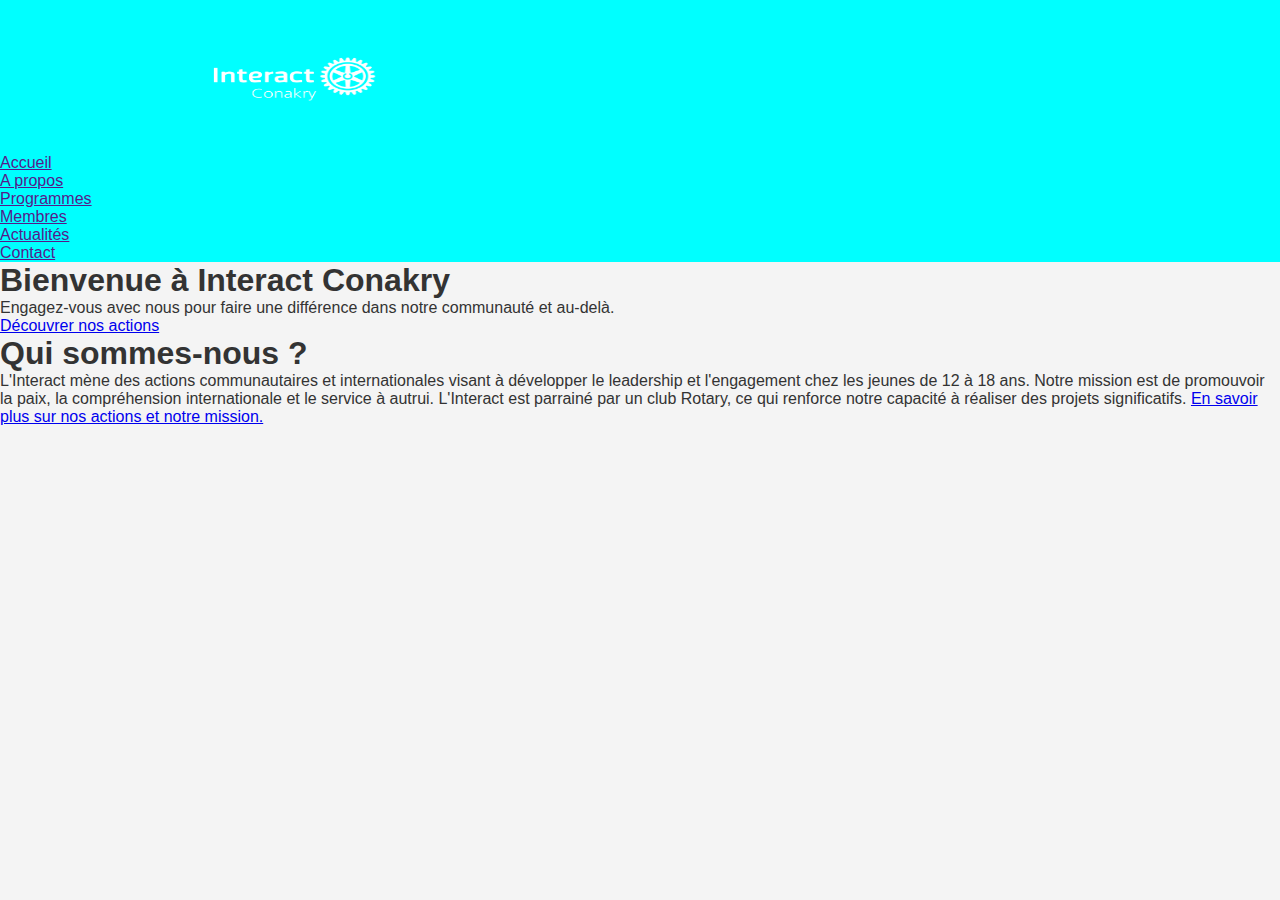
==== index.html @ 06c4cf8e "Création de la section hero" ====
<!DOCTYPE html>
<html lang="en">
<head>
    <meta charset="UTF-8">
    <meta name="viewport" content="width=device-width, initial-scale=1.0">
    <link rel="stylesheet" href="styles/styles.css">
    <title>Accueil | Interact Conakry</title>
</head>
<body>  
    <header>
        <nav>
            <div class="logo>">
                <img src="res/img/logo.png" alt="Logo Interact Conakry">
            </div>
            <div class="nav-bar">
                <ul>
                    <li><a href="">Accueil</a></li>
                    <li><a href="">A propos</a></li>
                    <li><a href="">Programmes</a></li>
                    <li><a href="">Membres</a></li>
                    <li><a href="">Actualités</a></li>
                    <li><a href="">Contact</a></li>
                </ul>
            </div>
        </nav>
    </header>
    <main>
        <section class="hero">
    <div class="hero-content">
        <h1>Bienvenue à Interact Conakry</h1>
        <p>Engagez-vous avec nous pour faire une différence dans notre communauté et au-delà.</p>
        <a href="#" class="btn-primary">Découvrer nos actions</a>
    </div>
        </section>
        <section class="about">
            <h1>Qui sommes-nous ?</h1>
            <p>L'Interact mène des actions communautaires et internationales visant à développer le leadership et l'engagement chez les jeunes de 12 à 18 ans. Notre mission est de promouvoir la paix, la compréhension internationale et le service à autrui. L'Interact est parrainé par un club Rotary, ce qui renforce notre capacité à réaliser des projets significatifs. <a href="#">En savoir plus sur nos actions et notre mission.</a></p>
        </section>
        <section class="news">
        </section>
    </main>
</html>
---- styles/styles.css ----
* {
    margin: 0;
    padding: 0;
    box-sizing: border-box;
}
body {
    margin: 0;
    padding: 0;
    font-family: Arial, sans-serif;
    background-color: #f4f4f4;
    color: #333;
}

header {
    background-color: cyan;
}

img {
    width: 400px;
    height: 150px;
}
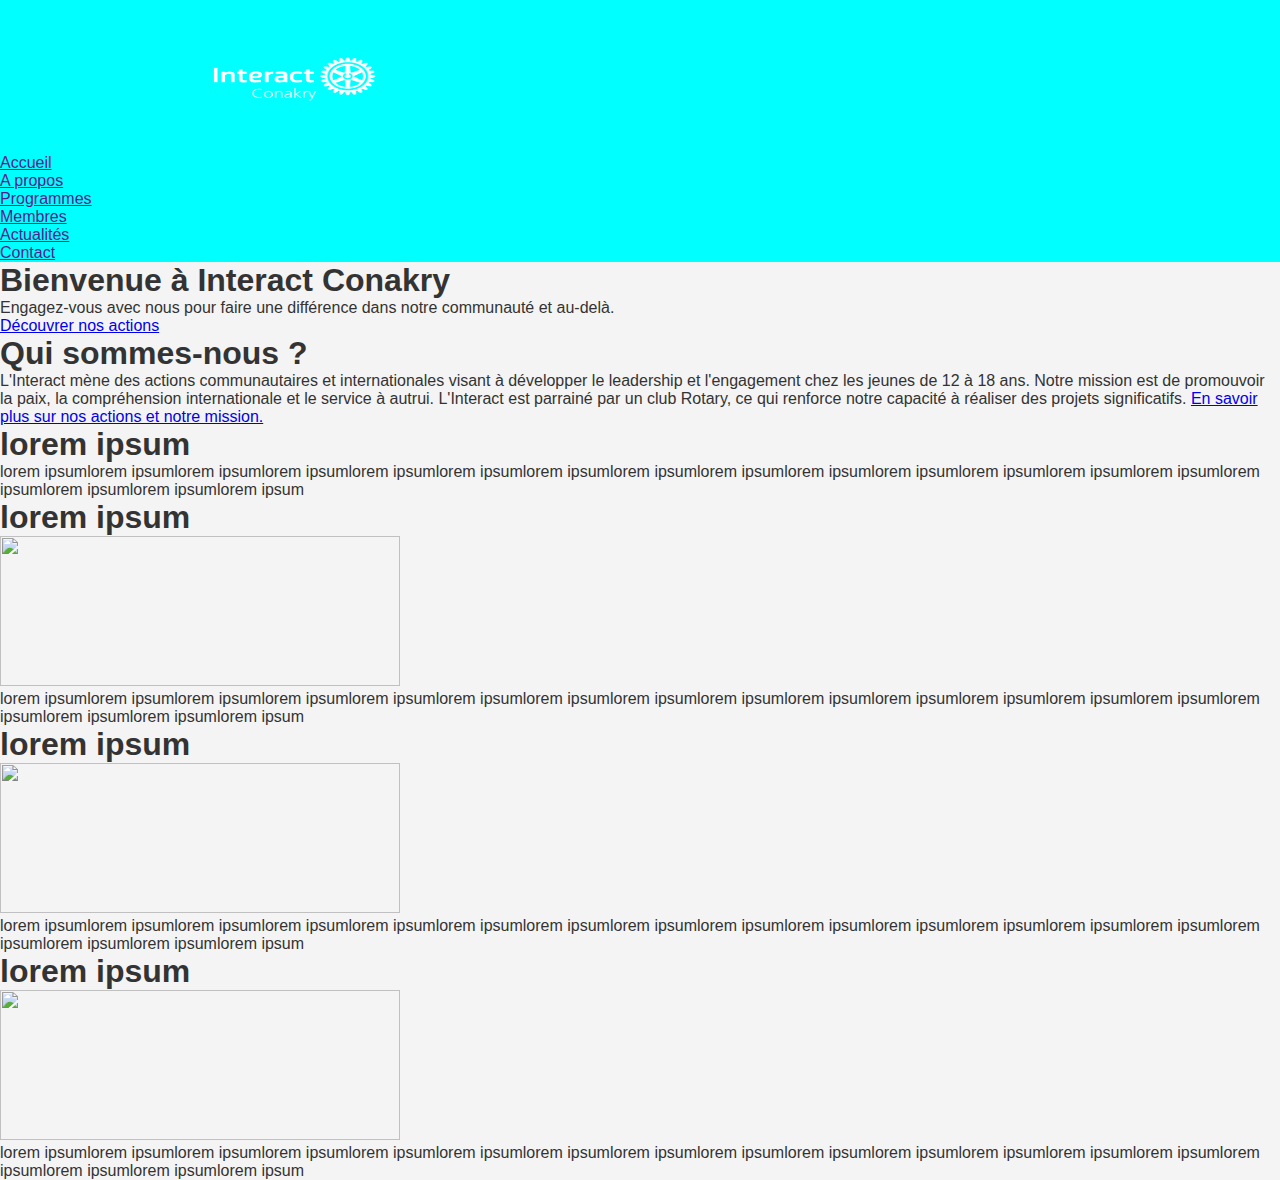
==== commit 3ead7add: "juste a change" ====
--- a/index.html
+++ b/index.html
@@ -37,6 +37,29 @@
             <p>L'Interact mène des actions communautaires et internationales visant à développer le leadership et l'engagement chez les jeunes de 12 à 18 ans. Notre mission est de promouvoir la paix, la compréhension internationale et le service à autrui. L'Interact est parrainé par un club Rotary, ce qui renforce notre capacité à réaliser des projets significatifs. <a href="#">En savoir plus sur nos actions et notre mission.</a></p>
         </section>
         <section class="news">
+            <div class="new">
+                <h1>lorem ipsum</h1>
+                <p>lorem ipsumlorem ipsumlorem ipsumlorem ipsumlorem ipsumlorem ipsumlorem ipsumlorem ipsumlorem ipsumlorem ipsumlorem ipsumlorem ipsumlorem ipsumlorem ipsumlorem ipsumlorem ipsumlorem ipsumlorem ipsum</p>
+            </div>
+
+            <div class="new">
+                <h1>lorem ipsum</h1>
+                <img alt="" src="res/img/img.png">
+                <p>lorem ipsumlorem ipsumlorem ipsumlorem ipsumlorem ipsumlorem ipsumlorem ipsumlorem ipsumlorem ipsumlorem ipsumlorem ipsumlorem ipsumlorem ipsumlorem ipsumlorem ipsumlorem ipsumlorem ipsumlorem ipsum</p>
+            </div>
+
+            <div class="new">
+                <h1>lorem ipsum</h1>
+                <img alt="" src="res/img/img;png">
+                <p>lorem ipsumlorem ipsumlorem ipsumlorem ipsumlorem ipsumlorem ipsumlorem ipsumlorem ipsumlorem ipsumlorem ipsumlorem ipsumlorem ipsumlorem ipsumlorem ipsumlorem ipsumlorem ipsumlorem ipsumlorem ipsum</p>
+            </div>
+
+            <div class="new">
+                <h1>lorem ipsum</h1>
+                <img alt="" src="res/img/img.png">
+                <p>lorem ipsumlorem ipsumlorem ipsumlorem ipsumlorem ipsumlorem ipsumlorem ipsumlorem ipsumlorem ipsumlorem ipsumlorem ipsumlorem ipsumlorem ipsumlorem ipsumlorem ipsumlorem ipsumlorem ipsumlorem ipsum</p>
+            </div>
+            
         </section>
     </main>
 </html>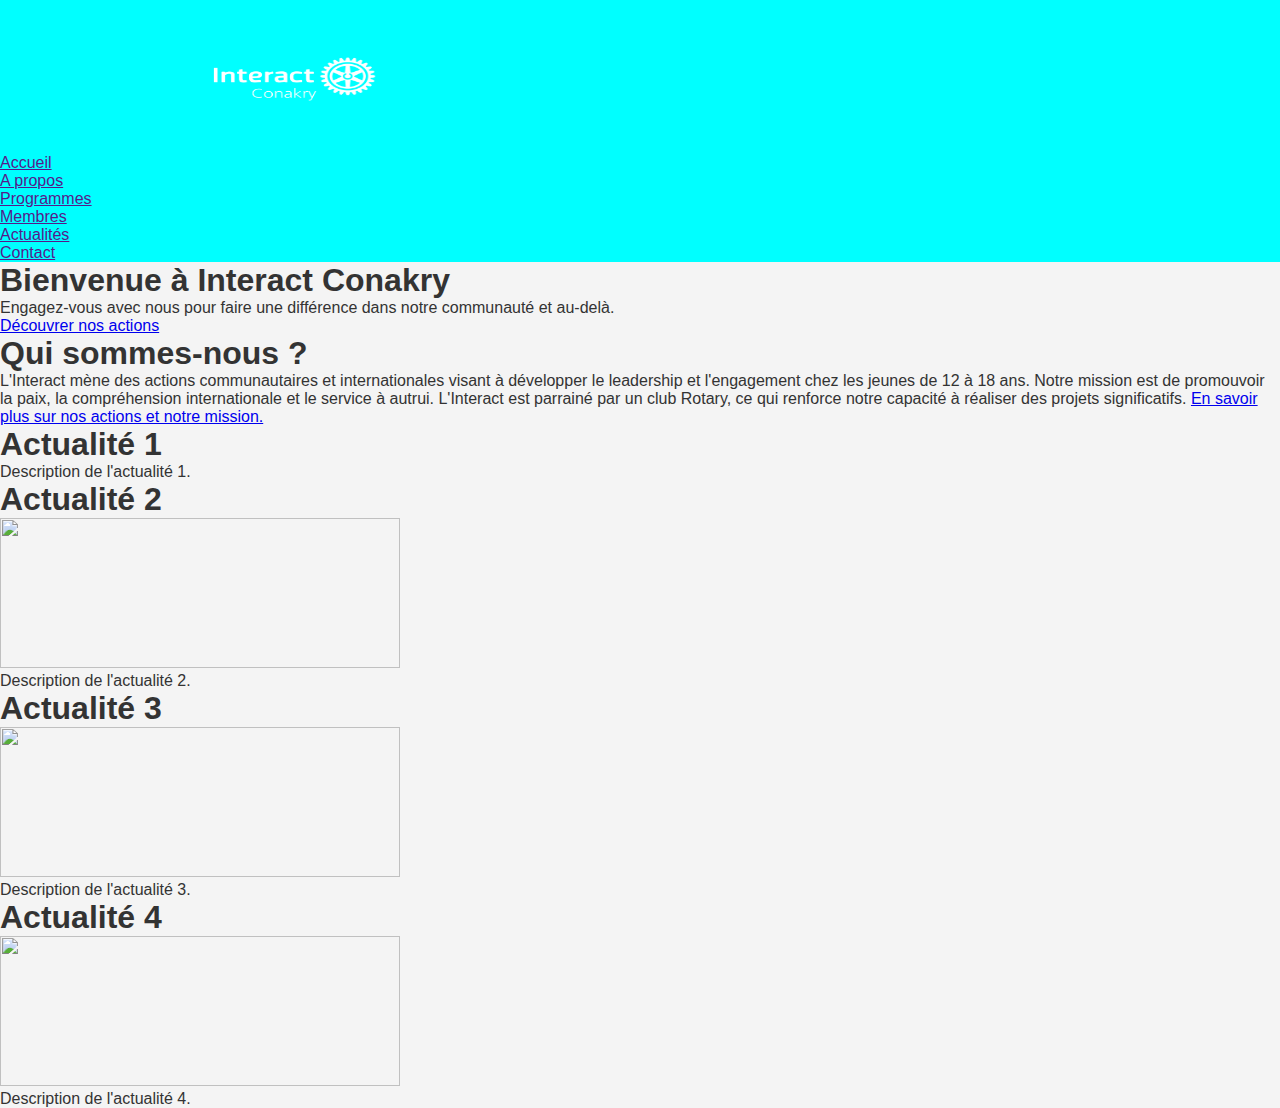
==== commit 3fe61a12: "Création du ROADMAP" ====
--- a/index.html
+++ b/index.html
@@ -9,7 +9,7 @@
 <body>  
     <header>
         <nav>
-            <div class="logo>">
+            <div class="logo">
                 <img src="res/img/logo.png" alt="Logo Interact Conakry">
             </div>
             <div class="nav-bar">
@@ -26,11 +26,11 @@
     </header>
     <main>
         <section class="hero">
-    <div class="hero-content">
-        <h1>Bienvenue à Interact Conakry</h1>
-        <p>Engagez-vous avec nous pour faire une différence dans notre communauté et au-delà.</p>
-        <a href="#" class="btn-primary">Découvrer nos actions</a>
-    </div>
+            <div class="hero-content">
+                <h1>Bienvenue à Interact Conakry</h1>
+                <p>Engagez-vous avec nous pour faire une différence dans notre communauté et au-delà.</p>
+                <a href="#" class="btn-primary">Découvrer nos actions</a>
+            </div>
         </section>
         <section class="about">
             <h1>Qui sommes-nous ?</h1>
@@ -38,28 +38,28 @@
         </section>
         <section class="news">
             <div class="new">
-                <h1>lorem ipsum</h1>
-                <p>lorem ipsumlorem ipsumlorem ipsumlorem ipsumlorem ipsumlorem ipsumlorem ipsumlorem ipsumlorem ipsumlorem ipsumlorem ipsumlorem ipsumlorem ipsumlorem ipsumlorem ipsumlorem ipsumlorem ipsumlorem ipsum</p>
+                <h1>Actualité 1</h1>
+                <p>Description de l'actualité 1.</p>
             </div>
 
             <div class="new">
-                <h1>lorem ipsum</h1>
+                <h1>Actualité 2</h1>
                 <img alt="" src="res/img/img.png">
-                <p>lorem ipsumlorem ipsumlorem ipsumlorem ipsumlorem ipsumlorem ipsumlorem ipsumlorem ipsumlorem ipsumlorem ipsumlorem ipsumlorem ipsumlorem ipsumlorem ipsumlorem ipsumlorem ipsumlorem ipsumlorem ipsum</p>
+                <p>Description de l'actualité 2.</p>
             </div>
 
             <div class="new">
-                <h1>lorem ipsum</h1>
-                <img alt="" src="res/img/img;png">
-                <p>lorem ipsumlorem ipsumlorem ipsumlorem ipsumlorem ipsumlorem ipsumlorem ipsumlorem ipsumlorem ipsumlorem ipsumlorem ipsumlorem ipsumlorem ipsumlorem ipsumlorem ipsumlorem ipsumlorem ipsumlorem ipsum</p>
+                <h1>Actualité 3</h1>
+                <img alt="" src="res/img/img.png">
+                <p>Description de l'actualité 3.</p>
             </div>
 
             <div class="new">
-                <h1>lorem ipsum</h1>
+                <h1>Actualité 4</h1>
                 <img alt="" src="res/img/img.png">
-                <p>lorem ipsumlorem ipsumlorem ipsumlorem ipsumlorem ipsumlorem ipsumlorem ipsumlorem ipsumlorem ipsumlorem ipsumlorem ipsumlorem ipsumlorem ipsumlorem ipsumlorem ipsumlorem ipsumlorem ipsumlorem ipsum</p>
+                <p>Description de l'actualité 4.</p>
             </div>
-            
         </section>
     </main>
+</body>
 </html>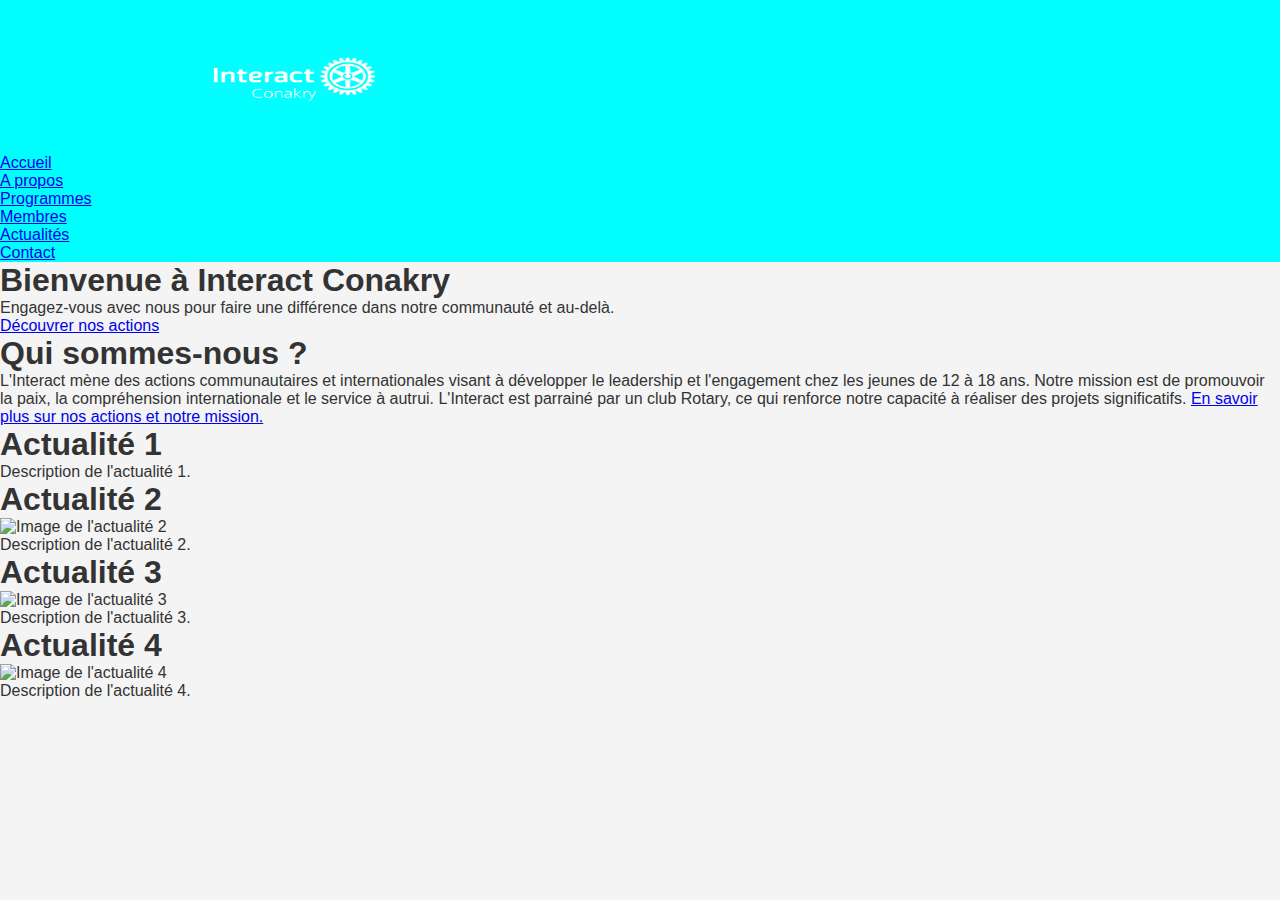
==== commit dc0dc48a: "improving code" ====
--- a/index.html
+++ b/index.html
@@ -1,25 +1,27 @@
 <!DOCTYPE html>
-<html lang="en">
+<html lang="fr">
 <head>
     <meta charset="UTF-8">
     <meta name="viewport" content="width=device-width, initial-scale=1.0">
     <link rel="stylesheet" href="styles/styles.css">
     <title>Accueil | Interact Conakry</title>
+    <meta name="description" content="Interact Conakry - Engagez-vous avec nous pour faire une différence dans notre communauté et au-delà.">
+    <meta name="keywords" content="Interact, Conakry, communauté, engagement, jeunesse, leadership">
 </head>
 <body>  
     <header>
-        <nav>
+        <nav aria-label="Main Navigation">
             <div class="logo">
-                <img src="res/img/logo.png" alt="Logo Interact Conakry">
+                <img src="res/img/logo.png" alt="Logo Interact Conakry" loading="lazy">
             </div>
             <div class="nav-bar">
                 <ul>
-                    <li><a href="">Accueil</a></li>
-                    <li><a href="">A propos</a></li>
-                    <li><a href="">Programmes</a></li>
-                    <li><a href="">Membres</a></li>
-                    <li><a href="">Actualités</a></li>
-                    <li><a href="">Contact</a></li>
+                    <li><a href="index.html">Accueil</a></li>
+                    <li><a href="#about">A propos</a></li>
+                    <li><a href="#programs">Programmes</a></li>
+                    <li><a href="#members">Membres</a></li>
+                    <li><a href="#news">Actualités</a></li>
+                    <li><a href="#contact">Contact</a></li>
                 </ul>
             </div>
         </nav>
@@ -32,11 +34,11 @@
                 <a href="#" class="btn-primary">Découvrer nos actions</a>
             </div>
         </section>
-        <section class="about">
+        <section id="about" class="about">
             <h1>Qui sommes-nous ?</h1>
             <p>L'Interact mène des actions communautaires et internationales visant à développer le leadership et l'engagement chez les jeunes de 12 à 18 ans. Notre mission est de promouvoir la paix, la compréhension internationale et le service à autrui. L'Interact est parrainé par un club Rotary, ce qui renforce notre capacité à réaliser des projets significatifs. <a href="#">En savoir plus sur nos actions et notre mission.</a></p>
         </section>
-        <section class="news">
+        <section id="news" class="news">
             <div class="new">
                 <h1>Actualité 1</h1>
                 <p>Description de l'actualité 1.</p>
@@ -44,19 +46,19 @@
 
             <div class="new">
                 <h1>Actualité 2</h1>
-                <img alt="" src="res/img/img.png">
+                <img src="res/img/img.png" alt="Image de l'actualité 2" loading="lazy">
                 <p>Description de l'actualité 2.</p>
             </div>
 
             <div class="new">
                 <h1>Actualité 3</h1>
-                <img alt="" src="res/img/img.png">
+                <img src="res/img/img.png" alt="Image de l'actualité 3" loading="lazy">
                 <p>Description de l'actualité 3.</p>
             </div>
 
             <div class="new">
                 <h1>Actualité 4</h1>
-                <img alt="" src="res/img/img.png">
+                <img src="res/img/img.png" alt="Image de l'actualité 4" loading="lazy">
                 <p>Description de l'actualité 4.</p>
             </div>
         </section>
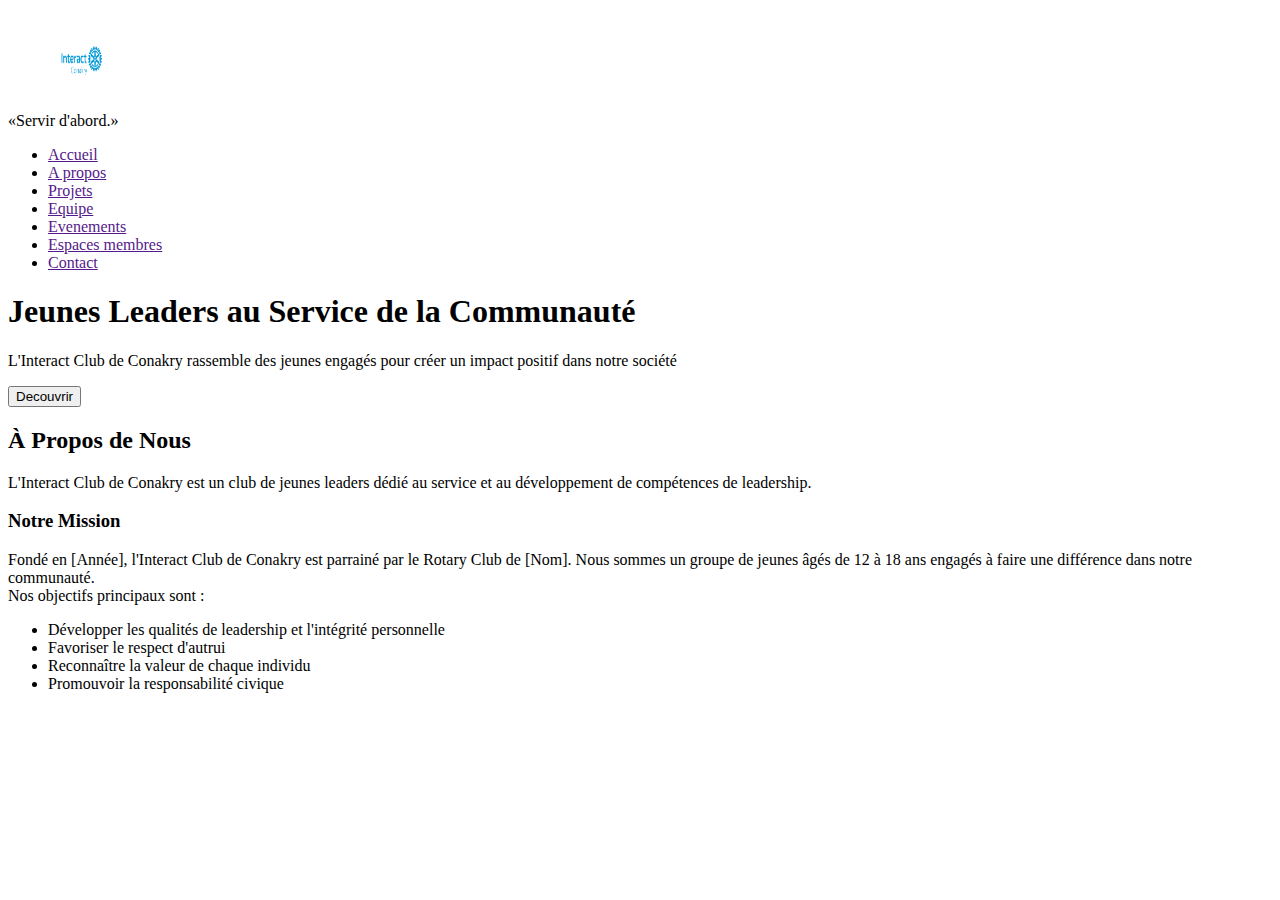
==== commit 43c65d97: "GOOD UPDATE" ====
--- a/index.html
+++ b/index.html
@@ -1,65 +1,68 @@
+<!--
+Name File : srlsy bro
+Author : Patrick
+Description : ya dont need it
+Date: MArch 2025
+-->
+
+<!--
+Last modification: March 2025
+By : PAtrick
+version : 0.1 alpha
+-->
+
 <!DOCTYPE html>
 <html lang="fr">
 <head>
     <meta charset="UTF-8">
     <meta name="viewport" content="width=device-width, initial-scale=1.0">
     <link rel="stylesheet" href="styles/styles.css">
-    <title>Accueil | Interact Conakry</title>
-    <meta name="description" content="Interact Conakry - Engagez-vous avec nous pour faire une différence dans notre communauté et au-delà.">
-    <meta name="keywords" content="Interact, Conakry, communauté, engagement, jeunesse, leadership">
+    <title>Accueil - Conakry</title>
 </head>
-<body>  
+<body>
     <header>
-        <nav aria-label="Main Navigation">
+        <section id="logo-container">
             <div class="logo">
-                <img src="res/img/logo.png" alt="Logo Interact Conakry" loading="lazy">
+                <img src="res/img/logo.jpg" alt="Logo Interact Conakry">
             </div>
-            <div class="nav-bar">
+            <div class="logo-text">
+                <q>Servir d'abord.</q>
+            </div>
+            <nav>
                 <ul>
-                    <li><a href="index.html">Accueil</a></li>
-                    <li><a href="#about">A propos</a></li>
-                    <li><a href="#programs">Programmes</a></li>
-                    <li><a href="#members">Membres</a></li>
-                    <li><a href="#news">Actualités</a></li>
-                    <li><a href="#contact">Contact</a></li>
+                <li><a href="">Accueil</a></li>
+                <li><a href="">A propos</a></li>
+                <li><a href="">Projets</a></li>
+                <li><a href="">Equipe</a></li>
+                <li><a href="">Evenements</a></li>
+                <li><a href="">Espaces membres</a></li>
+                <li><a href="">Contact</a></li>
                 </ul>
-            </div>
-        </nav>
+            </nav>
+        </section>
     </header>
     <main>
-        <section class="hero">
-            <div class="hero-content">
-                <h1>Bienvenue à Interact Conakry</h1>
-                <p>Engagez-vous avec nous pour faire une différence dans notre communauté et au-delà.</p>
-                <a href="#" class="btn-primary">Découvrer nos actions</a>
-            </div>
+        <section id="hero">
+            <h1>Jeunes Leaders au Service de la Communauté</h1>
+            <p>L'Interact Club de Conakry rassemble des jeunes engagés pour créer un impact positif dans notre société</p>
+            <button>Decouvrir</button>
         </section>
-        <section id="about" class="about">
-            <h1>Qui sommes-nous ?</h1>
-            <p>L'Interact mène des actions communautaires et internationales visant à développer le leadership et l'engagement chez les jeunes de 12 à 18 ans. Notre mission est de promouvoir la paix, la compréhension internationale et le service à autrui. L'Interact est parrainé par un club Rotary, ce qui renforce notre capacité à réaliser des projets significatifs. <a href="#">En savoir plus sur nos actions et notre mission.</a></p>
-        </section>
-        <section id="news" class="news">
-            <div class="new">
-                <h1>Actualité 1</h1>
-                <p>Description de l'actualité 1.</p>
-            </div>
+        <section id="about">
+            <div class="container">
+                <h2>À Propos de Nous</h2>
+                <p>L'Interact Club de Conakry est un club de jeunes leaders dédié au service et au développement de compétences de leadership.</p>
+               <div class="about-text">
+                <h3>Notre Mission</h3>
+                <p>Fondé en [Année], l'Interact Club de Conakry est parrainé par le Rotary Club de [Nom]. Nous sommes un groupe de jeunes âgés de 12 à 18 ans engagés à faire une différence dans notre communauté.
 
-            <div class="new">
-                <h1>Actualité 2</h1>
-                <img src="res/img/img.png" alt="Image de l'actualité 2" loading="lazy">
-                <p>Description de l'actualité 2.</p>
-            </div>
-
-            <div class="new">
-                <h1>Actualité 3</h1>
-                <img src="res/img/img.png" alt="Image de l'actualité 3" loading="lazy">
-                <p>Description de l'actualité 3.</p>
-            </div>
-
-            <div class="new">
-                <h1>Actualité 4</h1>
-                <img src="res/img/img.png" alt="Image de l'actualité 4" loading="lazy">
-                <p>Description de l'actualité 4.</p>
+                    <br>Nos objectifs principaux sont :</p>
+                    <ul>
+                        <li> Développer les qualités de leadership et l'intégrité personnelle</li>
+                        <li> Favoriser le respect d'autrui</li>
+                        <li> Reconnaître la valeur de chaque individu</li>
+                        <li>Promouvoir la responsabilité civique</li>
+                    </ul>
+                    </div>
             </div>
         </section>
     </main>
--- a/styles/styles.css
+++ b/styles/styles.css
@@ -1,21 +1,4 @@
-* {
-    margin: 0;
-    padding: 0;
-    box-sizing: border-box;
-}
-body {
-    margin: 0;
-    padding: 0;
-    font-family: Arial, sans-serif;
-    background-color: #f4f4f4;
-    color: #333;
-}
-
-header {
-    background-color: cyan;
-}
-
 img {
-    width: 400px;
-    height: 150px;
+    width: 100px;
+    height: 100px;
 }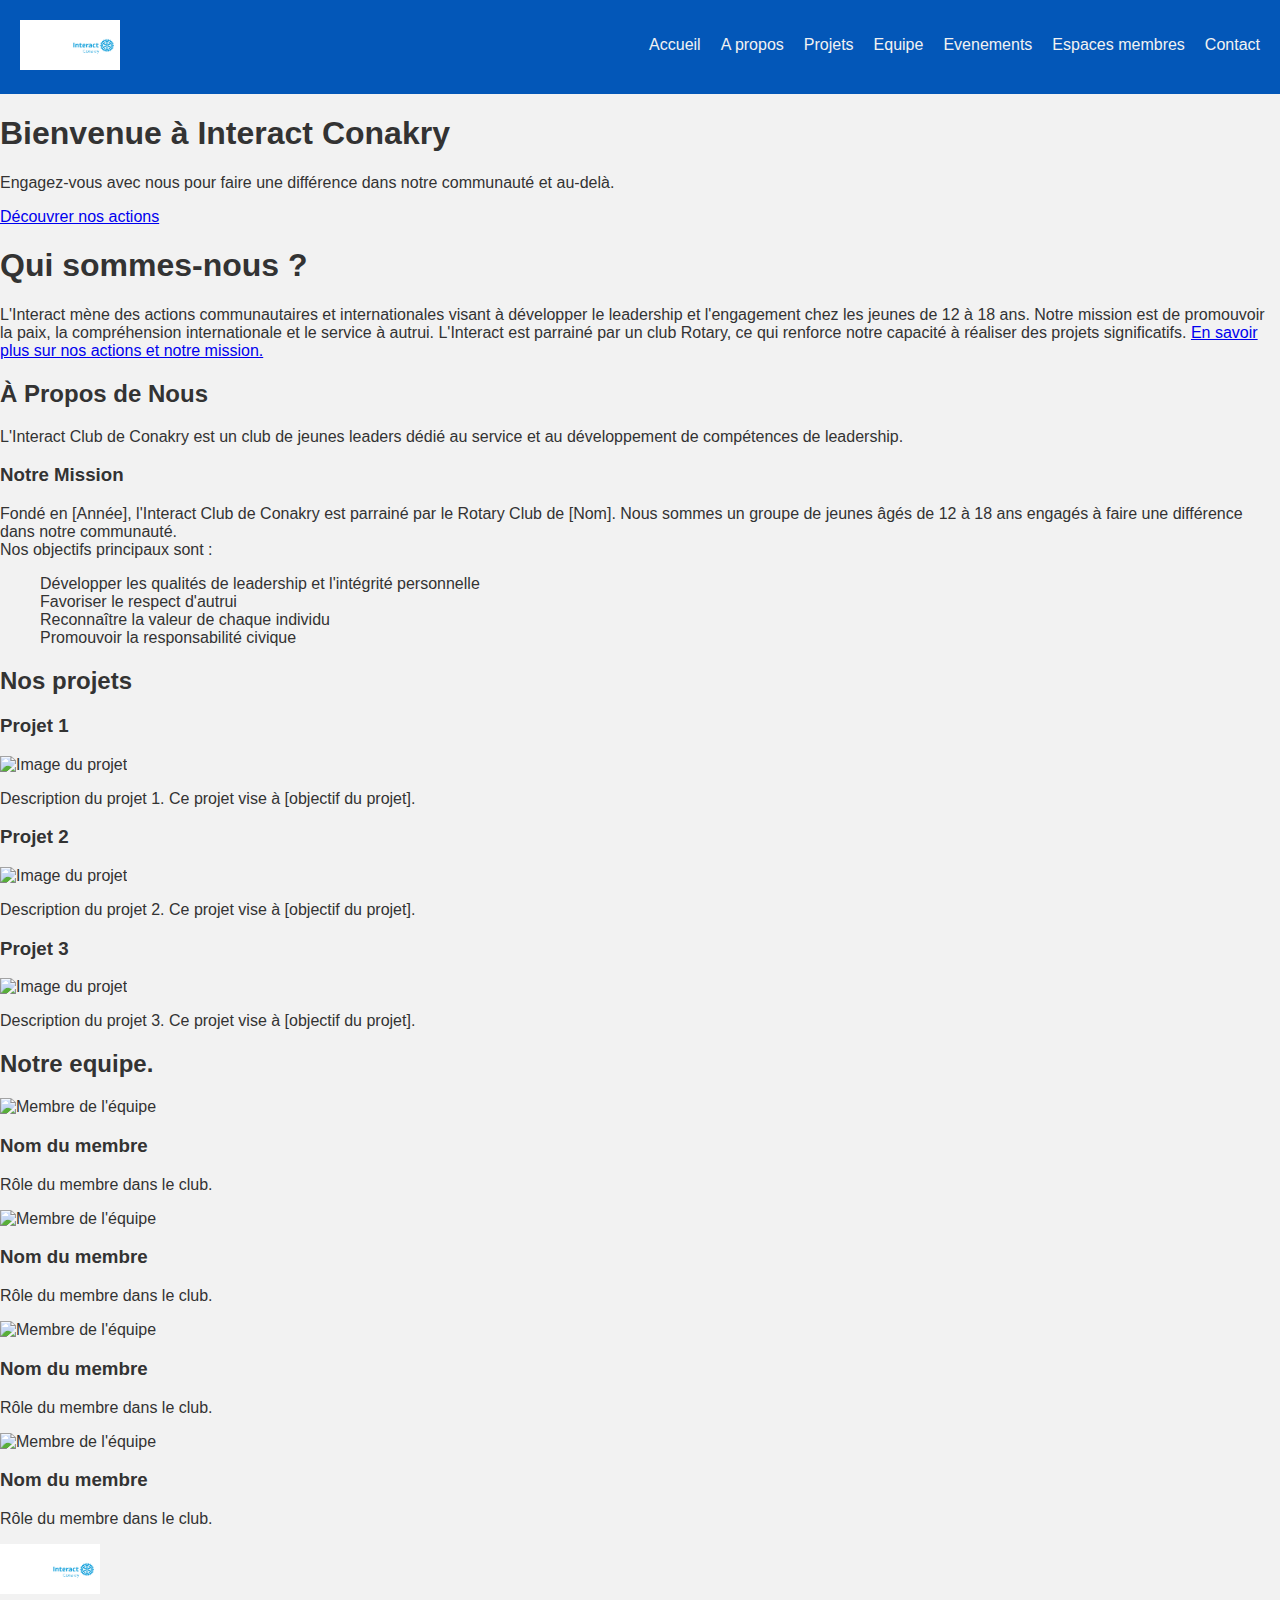
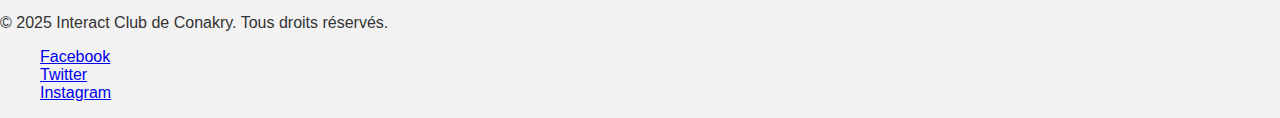
==== commit 4a57a3ab: "new styles" ====
--- a/index.html
+++ b/index.html
@@ -1,32 +1,18 @@
-<!--
-Name File : srlsy bro
-Author : Patrick
-Description : ya dont need it
-Date: MArch 2025
--->
-
-<!--
-Last modification: March 2025
-By : PAtrick
-version : 0.1 alpha
--->
-
 <!DOCTYPE html>
 <html lang="fr">
 <head>
     <meta charset="UTF-8">
     <meta name="viewport" content="width=device-width, initial-scale=1.0">
     <link rel="stylesheet" href="styles/styles.css">
-    <title>Accueil - Conakry</title>
+    <title>Accueil | Interact Conakry</title>
+    <meta name="description" content="Interact Conakry - Engagez-vous avec nous pour faire une différence dans notre communauté et au-delà.">
+    <meta name="keywords" content="Interact, Conakry, communauté, engagement, jeunesse, leadership">
 </head>
-<body>
+<body>  
     <header>
         <section id="logo-container">
-            <div class="logo">
+            <div id="logo">
                 <img src="res/img/logo.jpg" alt="Logo Interact Conakry">
-            </div>
-            <div class="logo-text">
-                <q>Servir d'abord.</q>
             </div>
             <nav>
                 <ul>
@@ -38,14 +24,20 @@
                 <li><a href="">Espaces membres</a></li>
                 <li><a href="">Contact</a></li>
                 </ul>
-            </nav>
-        </section>
+            </div>
+        </nav>
     </header>
     <main>
-        <section id="hero">
-            <h1>Jeunes Leaders au Service de la Communauté</h1>
-            <p>L'Interact Club de Conakry rassemble des jeunes engagés pour créer un impact positif dans notre société</p>
-            <button>Decouvrir</button>
+        <section class="hero">
+            <div class="hero-content">
+                <h1>Bienvenue à Interact Conakry</h1>
+                <p>Engagez-vous avec nous pour faire une différence dans notre communauté et au-delà.</p>
+                <a href="#" class="btn-primary">Découvrer nos actions</a>
+            </div>
+        </section>
+        <section id="about" class="about">
+            <h1>Qui sommes-nous ?</h1>
+            <p>L'Interact mène des actions communautaires et internationales visant à développer le leadership et l'engagement chez les jeunes de 12 à 18 ans. Notre mission est de promouvoir la paix, la compréhension internationale et le service à autrui. L'Interact est parrainé par un club Rotary, ce qui renforce notre capacité à réaliser des projets significatifs. <a href="#">En savoir plus sur nos actions et notre mission.</a></p>
         </section>
         <section id="about">
             <div class="container">
@@ -65,6 +57,63 @@
                     </div>
             </div>
         </section>
+        <section id="projects">
+            <div class="container">
+                <h2>Nos projets</h2>
+                <div class="project">
+                    <h3>Projet 1 </h3>
+                    <img src="#" alt="Image du projet">
+                    <p>Description du projet 1. Ce projet vise à [objectif du projet].</p>
+                </div>
+                <div class="project">
+                    <h3>Projet 2</h3>
+                    <img src="#" alt="Image du projet">
+                    <p>Description du projet 2. Ce projet vise à [objectif du projet].</p>
+                </div>
+                <div class="project">
+                    <h3>Projet 3</h3>
+                    <img src="#" alt="Image du projet">
+                    <p>Description du projet 3. Ce projet vise à [objectif du projet].</p>
+                </div>
+            </div>
+        </section>
+        <section id="team">
+            <div class="container">
+                <h2>Notre equipe.</h2>
+                <div class="team-member">
+                    <img src="#" alt="Membre de l'équipe">
+                    <h3>Nom du membre</h3>
+                    <p>Rôle du membre dans le club.</p>
+                </div>
+                <div class="team-member">
+                    <img src="#" alt="Membre de l'équipe">
+                    <h3>Nom du membre</h3>
+                    <p>Rôle du membre dans le club.</p>
+                </div>
+                <div class="team-member">
+                    <img src="#" alt="Membre de l'équipe">
+                    <h3>Nom du membre</h3>
+                    <p>Rôle du membre dans le club.</p>
+                </div>
+                <div class="team-member">
+                    <img src="#" alt="Membre de l'équipe">
+                    <h3>Nom du membre</h3>
+                    <p>Rôle du membre dans le club.</p>
+                </div>
+                </div>
+            </div>
+        </section>
     </main>
+    <footer>
+        <div class="container">
+            <img src="res/img/logo.jpg" alt="Logo Interact Conakry" class="footer-logo">
+            <p>&copy; 2025 Interact Club de Conakry. Tous droits réservés.</p>
+            <ul class="social-media">
+                <li><a href="#">Facebook</a></li>
+                <li><a href="#">Twitter</a></li>
+                <li><a href="#">Instagram</a></li>
+            </ul>
+        </div>
+    </footer>
 </body>
 </html>--- a/styles/styles.css
+++ b/styles/styles.css
@@ -1,4 +1,54 @@
+:root {
+    --primary-color: #0357b8;
+    --secondary-color: #f2f2f2;
+    --text-color: #333;
+    --hover-color: #5db0ff;
+}
+
+body {
+    font-family: Arial, sans-serif;
+    margin: 0;
+    padding: 0;
+    background-color: var(--secondary-color);
+    color: var(--text-color);
+}
+
+header {
+    background-color: var(--primary-color);
+    color: white;
+    padding: 20px;
+    text-align: center;
+}
+
+#logo-container {
+    display: flex;
+    flex-direction: row;
+    justify-content: space-between;
+    gap: 1px;
+}
+
+nav ul {
+    display: flex;
+    flex-direction: row;
+    gap: 20px;
+    list-style: none;
+}
+
+nav ul li a {
+    text-decoration: none;
+    color: var(--secondary-color);
+}
+
+nav ul li a:hover {
+    color: var(--hover-color);
+}
+
+li {
+    list-style: none;
+    height: auto;
+}
+
 img {
     width: 100px;
-    height: 100px;
+    height: 50px;
 }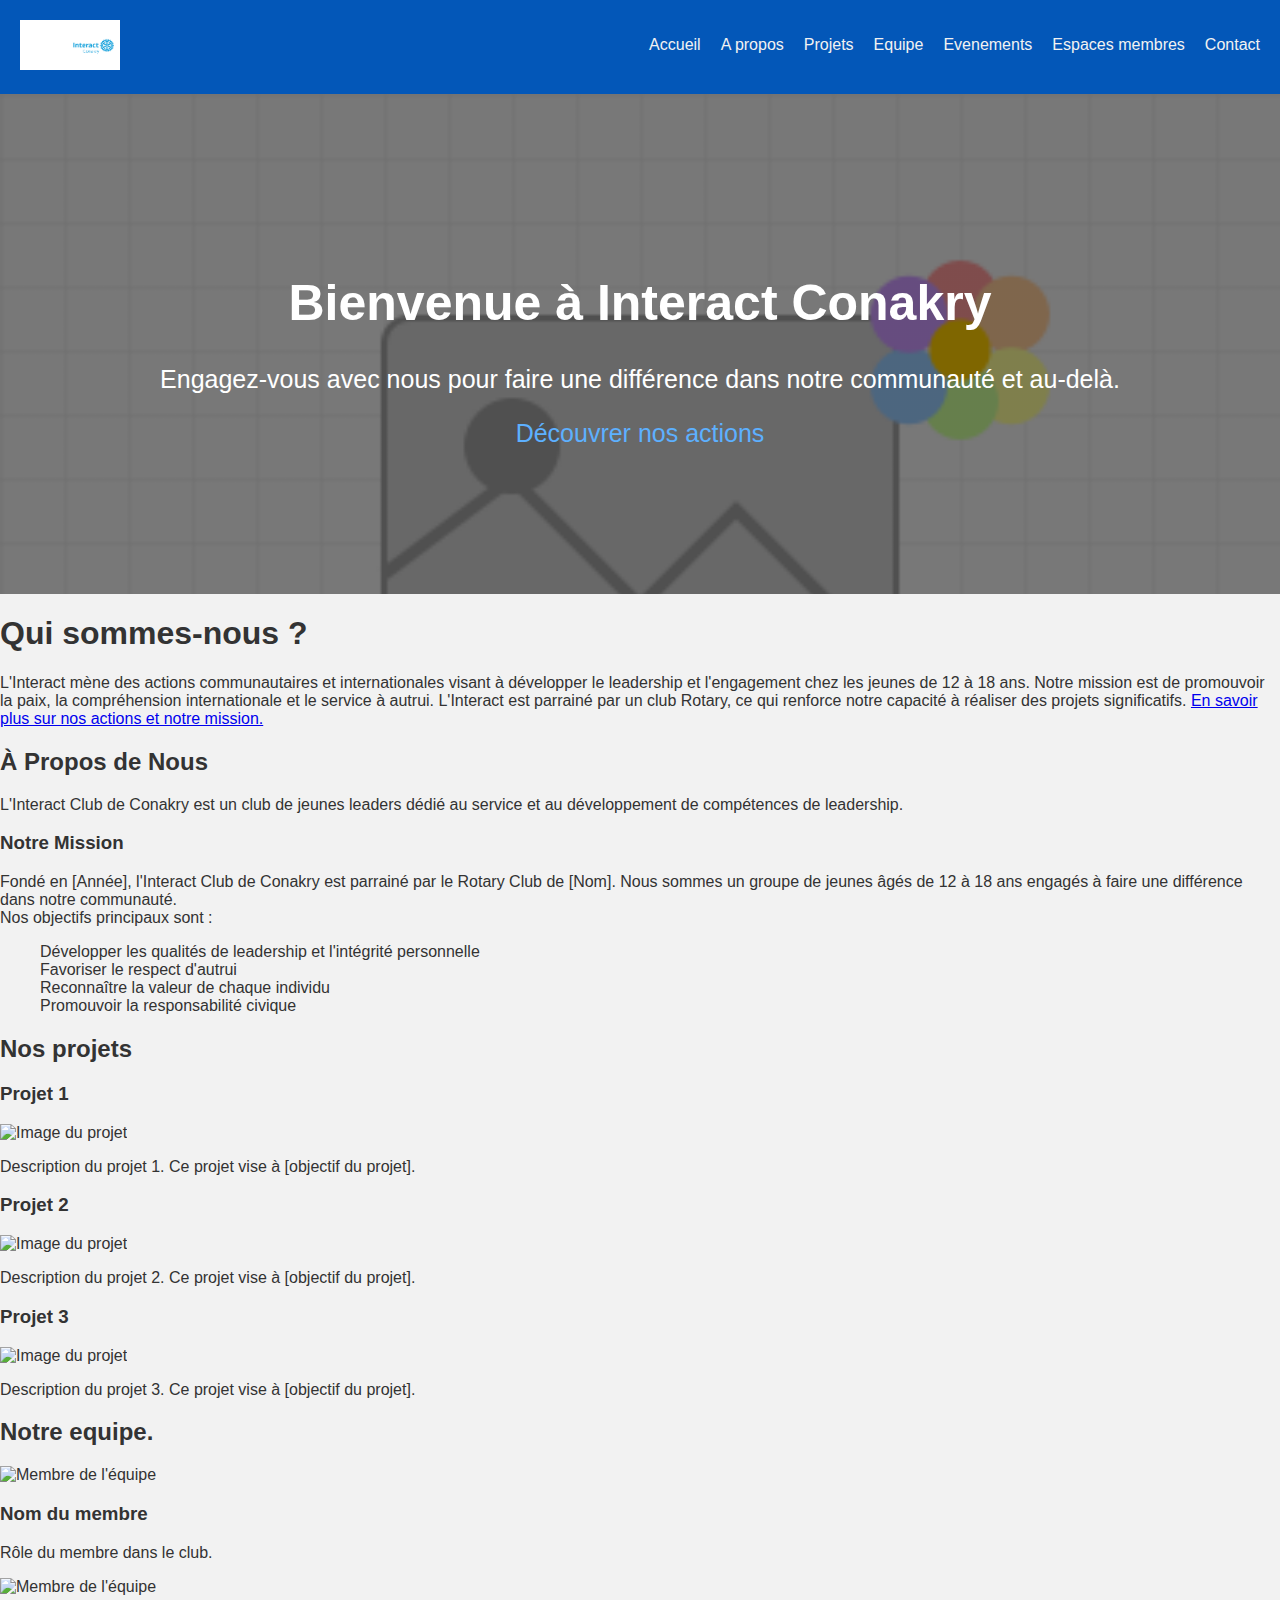
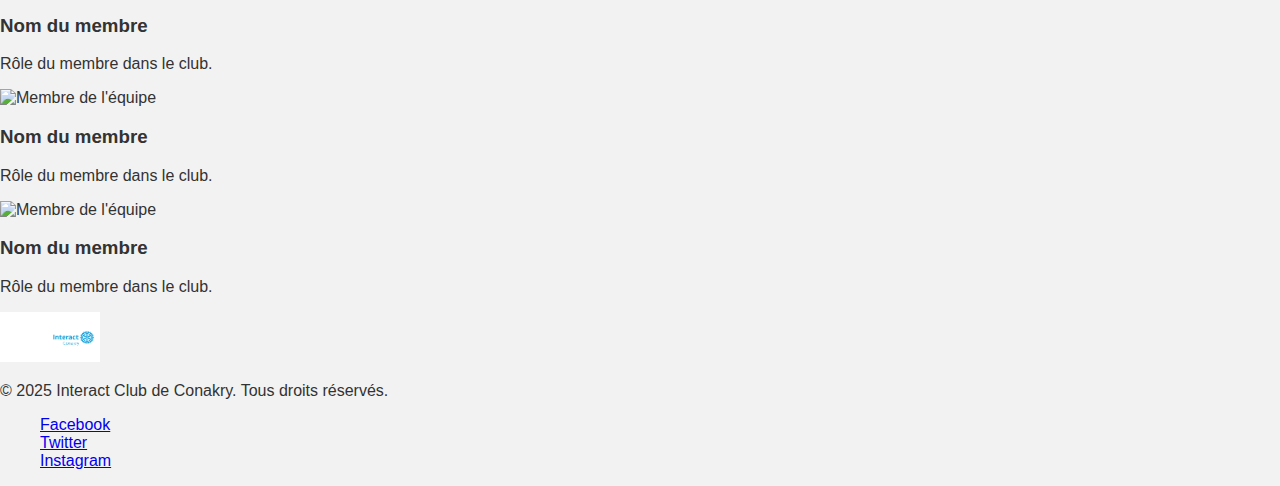
==== commit 07f91cf8: "header and hero section" ====
--- a/index.html
+++ b/index.html
@@ -28,7 +28,7 @@
         </nav>
     </header>
     <main>
-        <section class="hero">
+        <section id="hero">
             <div class="hero-content">
                 <h1>Bienvenue à Interact Conakry</h1>
                 <p>Engagez-vous avec nous pour faire une différence dans notre communauté et au-delà.</p>
--- a/styles/styles.css
+++ b/styles/styles.css
@@ -41,6 +41,7 @@
 
 nav ul li a:hover {
     color: var(--hover-color);
+    transition: color 0.5s ease;    
 }
 
 li {
@@ -48,7 +49,33 @@
     height: auto;
 }
 
+#hero {
+    display: flex;
+    flex-direction: column;
+    justify-content: center;
+    align-items: center;
+    height: 500px;
+    background: linear-gradient(rgba(0, 0, 0, 0.5), rgba(0, 0, 0, 0.5)), url('../res/img/test.png') no-repeat;
+    background-size: cover;
+}
+
 img {
     width: 100px;
     height: 50px;
+}
+
+.hero-content {
+    color: #ffffff;
+    text-align: center;
+    font-size: 25px;
+}
+
+.hero-content a {
+    color: var(--hover-color);
+    text-decoration: none;
+}
+
+.hero-content a:hover {
+    color: var(--primary-color);
+    transition: 0.5s ease;
 }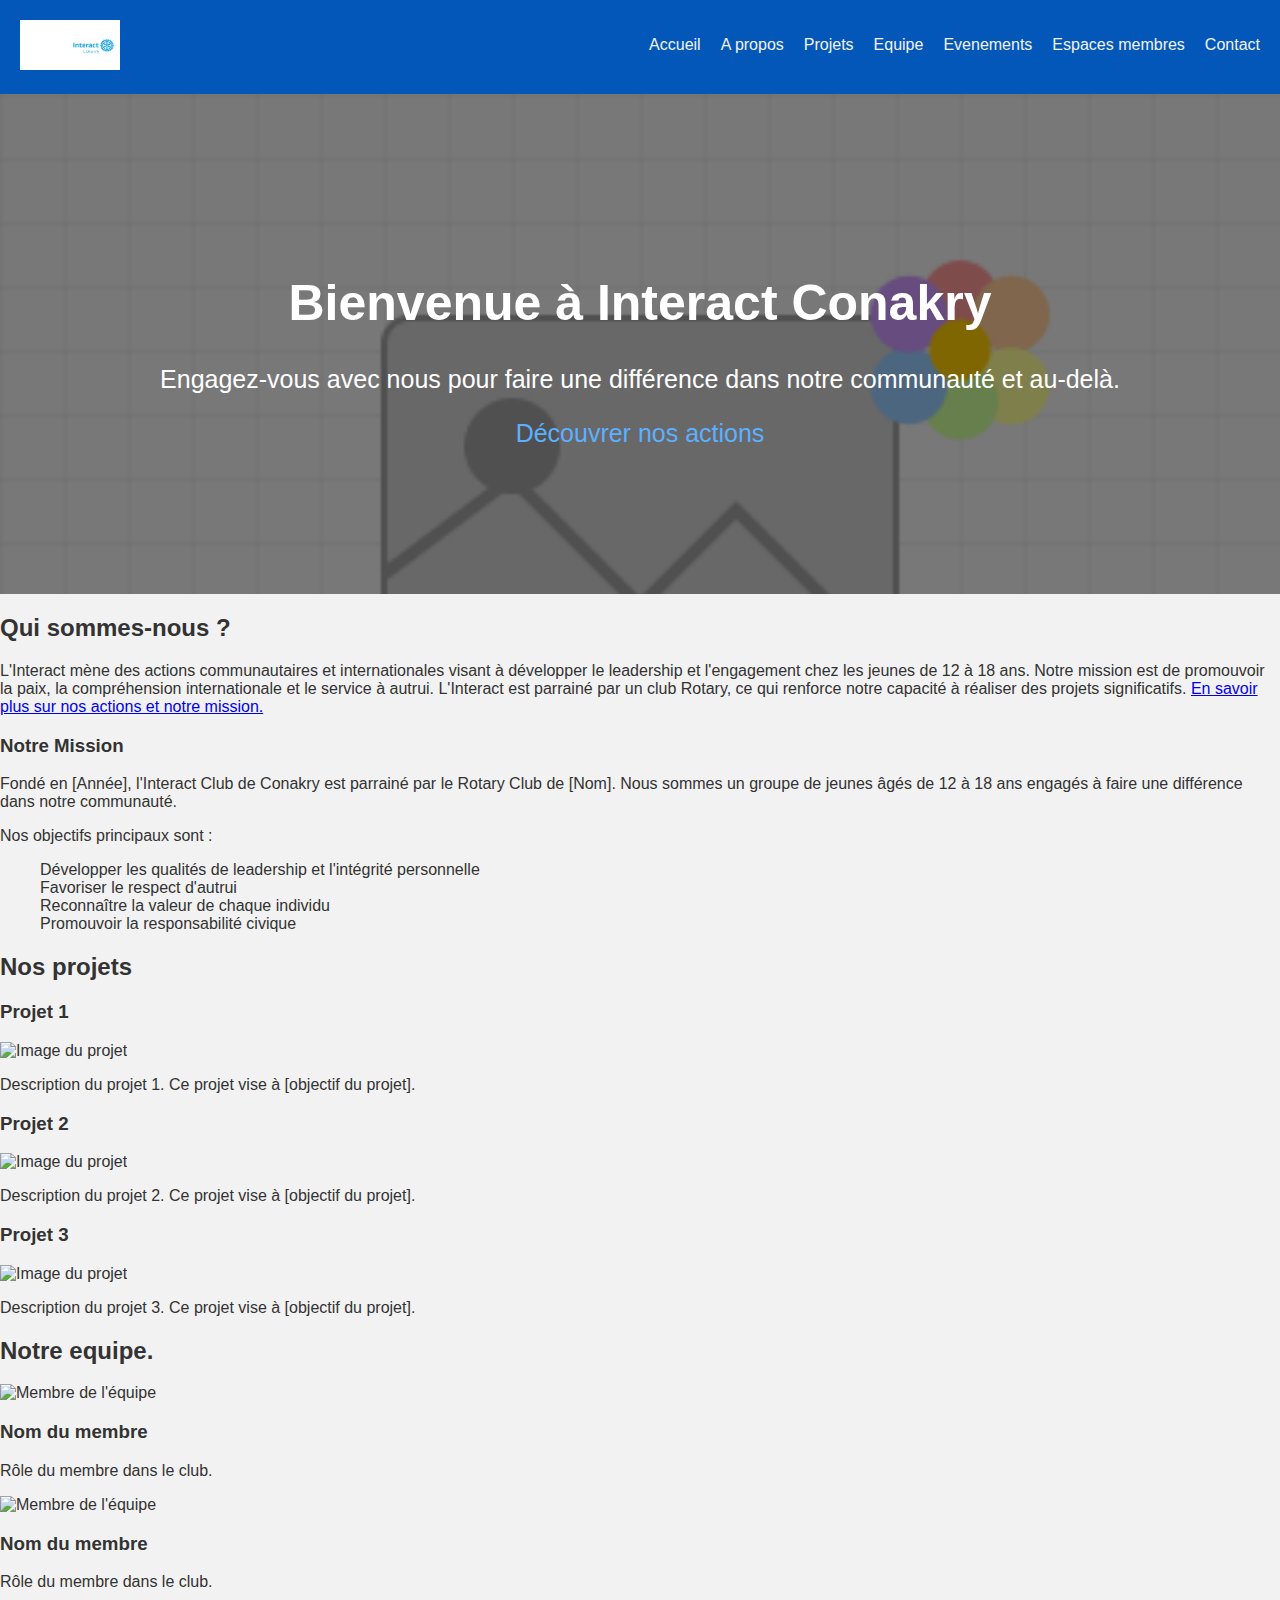
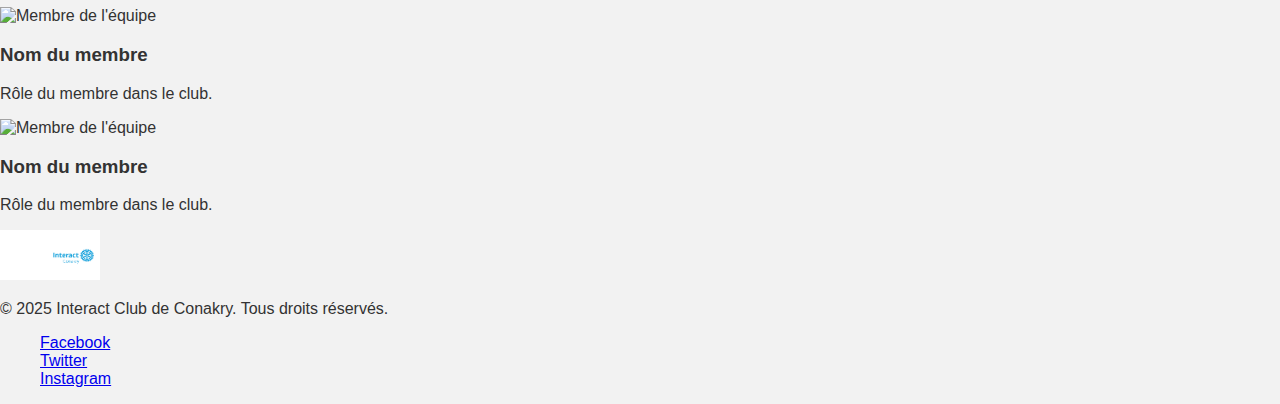
==== commit c75b0220: "header and hero section" ====
--- a/index.html
+++ b/index.html
@@ -36,25 +36,21 @@
             </div>
         </section>
         <section id="about" class="about">
-            <h1>Qui sommes-nous ?</h1>
-            <p>L'Interact mène des actions communautaires et internationales visant à développer le leadership et l'engagement chez les jeunes de 12 à 18 ans. Notre mission est de promouvoir la paix, la compréhension internationale et le service à autrui. L'Interact est parrainé par un club Rotary, ce qui renforce notre capacité à réaliser des projets significatifs. <a href="#">En savoir plus sur nos actions et notre mission.</a></p>
-        </section>
-        <section id="about">
             <div class="container">
-                <h2>À Propos de Nous</h2>
-                <p>L'Interact Club de Conakry est un club de jeunes leaders dédié au service et au développement de compétences de leadership.</p>
-               <div class="about-text">
-                <h3>Notre Mission</h3>
-                <p>Fondé en [Année], l'Interact Club de Conakry est parrainé par le Rotary Club de [Nom]. Nous sommes un groupe de jeunes âgés de 12 à 18 ans engagés à faire une différence dans notre communauté.
-
-                    <br>Nos objectifs principaux sont :</p>
+                <h2>Qui sommes-nous ?</h2>
+                <p>L'Interact mène des actions communautaires et internationales visant à développer le leadership et l'engagement chez les jeunes de 12 à 18 ans. Notre mission est de promouvoir la paix, la compréhension internationale et le service à autrui. L'Interact est parrainé par un club Rotary, ce qui renforce notre capacité à réaliser des projets significatifs. <a href="#">En savoir plus sur nos actions et notre mission.</a></p>
+                
+                <div class="about-text">
+                    <h3>Notre Mission</h3>
+                    <p>Fondé en [Année], l'Interact Club de Conakry est parrainé par le Rotary Club de [Nom]. Nous sommes un groupe de jeunes âgés de 12 à 18 ans engagés à faire une différence dans notre communauté.</p>
+                    <p>Nos objectifs principaux sont :</p>
                     <ul>
-                        <li> Développer les qualités de leadership et l'intégrité personnelle</li>
-                        <li> Favoriser le respect d'autrui</li>
-                        <li> Reconnaître la valeur de chaque individu</li>
+                        <li>Développer les qualités de leadership et l'intégrité personnelle</li>
+                        <li>Favoriser le respect d'autrui</li>
+                        <li>Reconnaître la valeur de chaque individu</li>
                         <li>Promouvoir la responsabilité civique</li>
                     </ul>
-                    </div>
+                </div>
             </div>
         </section>
         <section id="projects">
